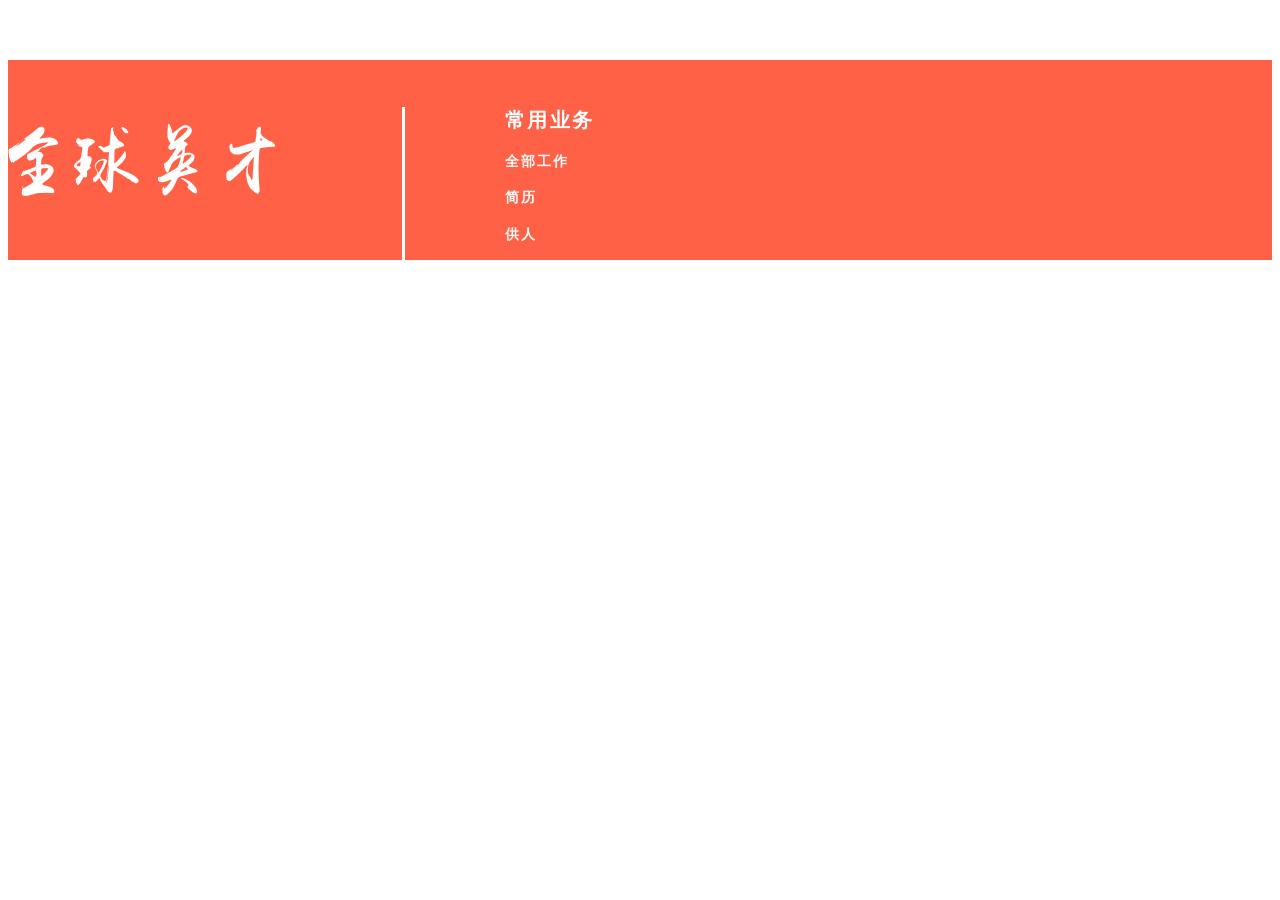
==== bottom.html @ c92628d7 "qiancaitong" ====
<html lang="zh-CN">
<head>
    <meta charset="utf-8">
    <meta http-equiv="X-UA-Compatible" content="IE=edge">
    <meta name="viewport" content="width=device-width, initial-scale=1">
    <title>全球英才</title>
	<link rel="stylesheet" href="css/bottom.css" type="text/css" />

</head>

<body>
	<div class="bo">
		<div class="container" id="bottom-content" style="min-width: 1170px;"> 
			<div class="row col-xs-12 col-md-12 bott">
				<div id="bottom-logo">
					<img src="assets/bottom-logo.png" style="margin-top: 16px;"/>
				</div>
				<div class="botomT" id="bottom-text">
					<h2 class="h2">常用业务</h2>
		            <a href="list-work.html#allwork-infor"><h4 class="h5">全部工作</h4></a>
		            <a href="list-work.html#resume-infor"><h4 class="h5">简历</h4></a>
		            <a href="list-work.html#cofession-infor"><h4 class="h5">供人</h4></a>
				</div>
				<div class="bottomTex" id="bottom-text" style="height: 107px;">
					<h2 class="h2">关于我们</h2>
		            <a href="QuancaiIntro.html"><h4 class="h5">全球英才介绍</h4></a>
		            <a href="#"><h4 class="h5">联系我们</h4></a>
				</div>
			</div>
		</div>
	</div>
	
	
</body>
</html>
---- css/bottom.css ----
.bo{
	width: 100%;
	min-width: 1170px;
	margin-top: 60px;
	height: 200px;
	background-color: #FF6146;
}
.bott{
	clear: both;
}
.bott div{
	width: 30%;
	float: left;
	margin-right: 15px;
}
.bott a:link{
	text-decoration: none;
}
.bott a:visited{
	text-decoration: none;
}
.bott a:hover{
	text-decoration: none;
}
.bott a:active{
	text-decoration: none;
}
.h2{
	font-family: "微软雅黑";
	font-size: 20px;
	color: #FFFFFF;
	letter-spacing: 2.22px;
	margin-top: 0;
}
.h5{
	font-family: "微软雅黑";
	font-size: 14px;
	color: #FFFFFF;
	letter-spacing: 2px;
}
#bottom-content{
	padding-top: 47px;
}
#bottom-text{
	padding-left: 100px;
	border-left: 3px solid #FFFFFF;
}
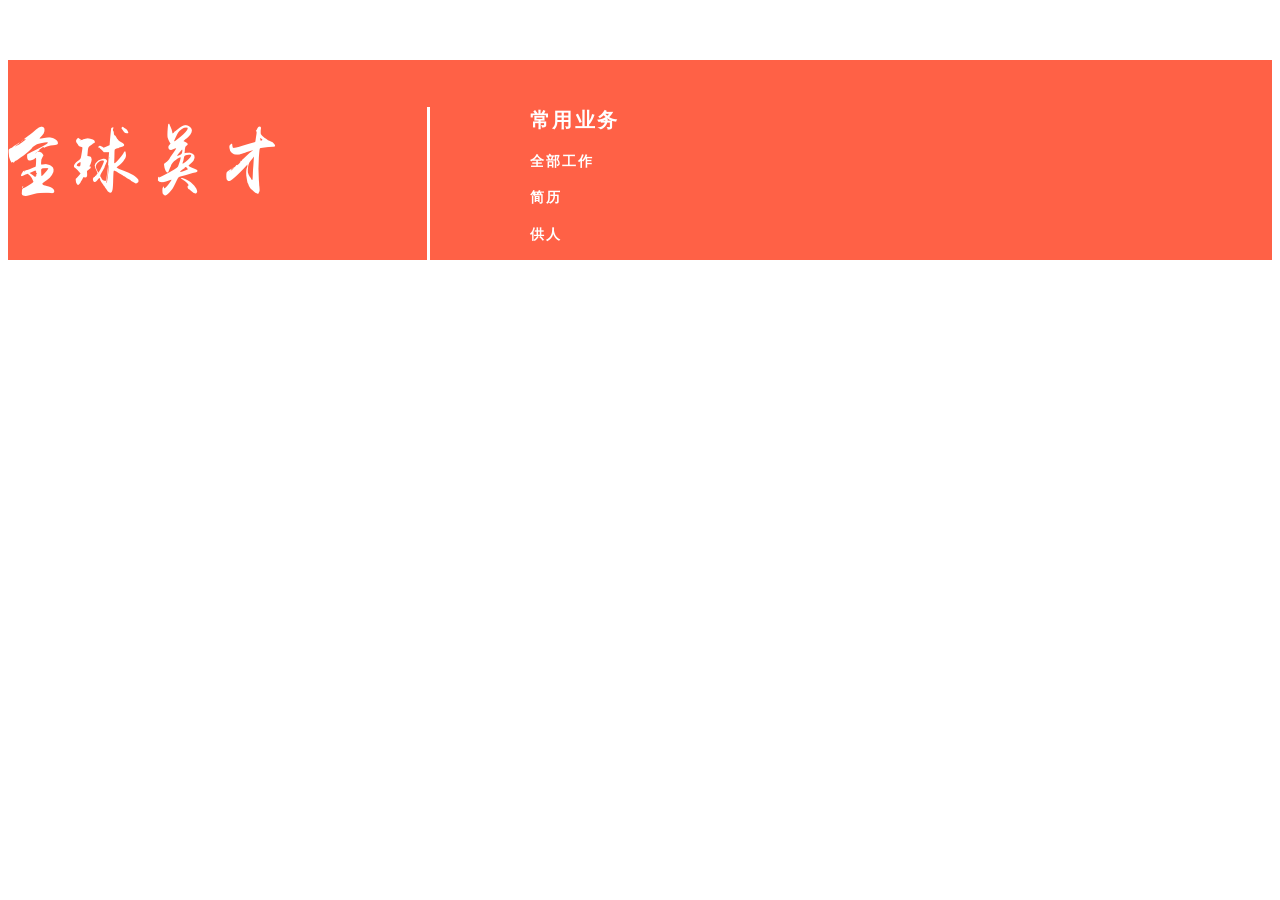
==== commit 41ac567c: "quancai" ====
--- a/bottom.html
+++ b/bottom.html
@@ -15,13 +15,13 @@
 				<div id="bottom-logo">
 					<img src="assets/bottom-logo.png" style="margin-top: 16px;"/>
 				</div>
-				<div class="botomT" id="bottom-text">
+				<div class="botomT" id="bottom-text" style="margin-left: 40px;">
 					<h2 class="h2">常用业务</h2>
 		            <a href="list-work.html#allwork-infor"><h4 class="h5">全部工作</h4></a>
 		            <a href="list-work.html#resume-infor"><h4 class="h5">简历</h4></a>
 		            <a href="list-work.html#cofession-infor"><h4 class="h5">供人</h4></a>
 				</div>
-				<div class="bottomTex" id="bottom-text" style="height: 107px;">
+				<div class="bottomTex" id="bottom-text" style="height: 107px;margin-left: 60px;">
 					<h2 class="h2">关于我们</h2>
 		            <a href="QuancaiIntro.html"><h4 class="h5">全球英才介绍</h4></a>
 		            <a href="#"><h4 class="h5">联系我们</h4></a>
--- a/css/bottom.css
+++ b/css/bottom.css
@@ -10,8 +10,8 @@
 }
 .bott div{
 	width: 30%;
-	float: left;
-	margin-right: 15px;
+    float: left;
+    
 }
 .bott a:link{
 	text-decoration: none;
